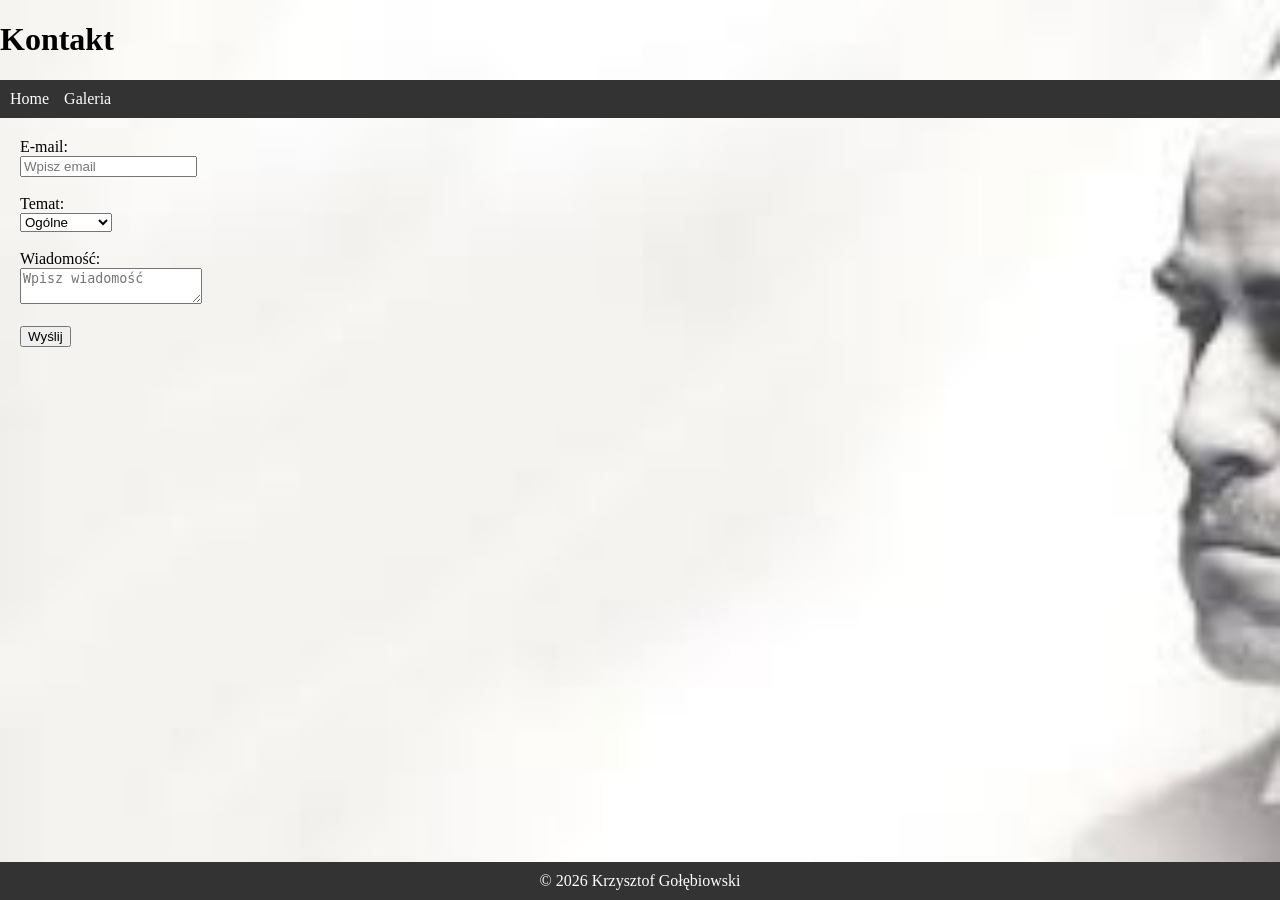
==== contact.html @ 2b177f23 "Initial version" ====
<!DOCTYPE html>
<html lang="en">
<head>
    <meta charset="UTF-8">
    <title>Contact page</title>
    <link rel="stylesheet" href="layout.css">
</head>
<body>

<header>
    <h1>Kontakt</h1>
</header>

<nav>
    <a href="index.html">Home</a>
<!--    <a href="contact.html">Kontakt</a>-->
    <a href="gallery.html">Galeria</a>
</nav>

<main>

    <form>
        <label>E-mail:</label>
        <br>
        <input type="text" placeholder="Wpisz email" required>
        <br><br>

        <label>Temat:</label>
        <br>
        <select>
            <option>Ogólne</option>
            <option>Wsparcie</option>
            <option>Reklamacja</option>
        </select>
        <br><br>

        <label>Wiadomość:</label>
        <br>
        <textarea placeholder="Wpisz wiadomość" required></textarea><br><br>

        <input type="submit" value="Wyślij">
    </form>

</main>

<footer>
    © 2026 Krzysztof Gołębiowski
</footer>

</body>
</html>
---- layout.css ----
body {
    margin: 0;
    min-height: 100vh;
    display: flex;
    flex-direction: column;
    background-image: url("images/background.jpeg");
    background-size: cover;
}

nav {
    background: #333;
    padding: 10px;
    display: flex;
    gap: 15px;
}

nav a {
    color: white;
    text-decoration: none;
}

main {
    flex: 1;
    padding: 20px;
}

footer {
    background: #333;
    color: white;
    text-align: center;
    padding: 10px;
}

figcaption {
    font-size: 16px;
}

.who {
    font-size: 12px;
    color: gray;
}

.gallery {
    display: flex;
    flex-wrap: wrap;
    gap: 10px;
}

.gallery img {
    width: 200px;
    height: 150px;
    object-fit: cover;
}

.tekst {
    text-align: justify;
    font-size: 18px;
}


.iosevka-charon-light {
    font-family: "Iosevka Charon", monospace;
    font-weight: 300;
    font-style: normal;
}

.iosevka-charon-regular {
    font-family: "Iosevka Charon", monospace;
    font-weight: 400;
    font-style: normal;
}

.iosevka-charon-medium {
    font-family: "Iosevka Charon", monospace;
    font-weight: 500;
    font-style: normal;
}

.iosevka-charon-bold {
    font-family: "Iosevka Charon", monospace;
    font-weight: 700;
    font-style: normal;
}

.iosevka-charon-light-italic {
    font-family: "Iosevka Charon", monospace;
    font-weight: 300;
    font-style: italic;
}

.iosevka-charon-regular-italic {
    font-family: "Iosevka Charon", monospace;
    font-weight: 400;
    font-style: italic;
}

.iosevka-charon-medium-italic {
    font-family: "Iosevka Charon", monospace;
    font-weight: 500;
    font-style: italic;
}

.iosevka-charon-bold-italic {
    font-family: "Iosevka Charon", monospace;
    font-weight: 700;
    font-style: italic;
}
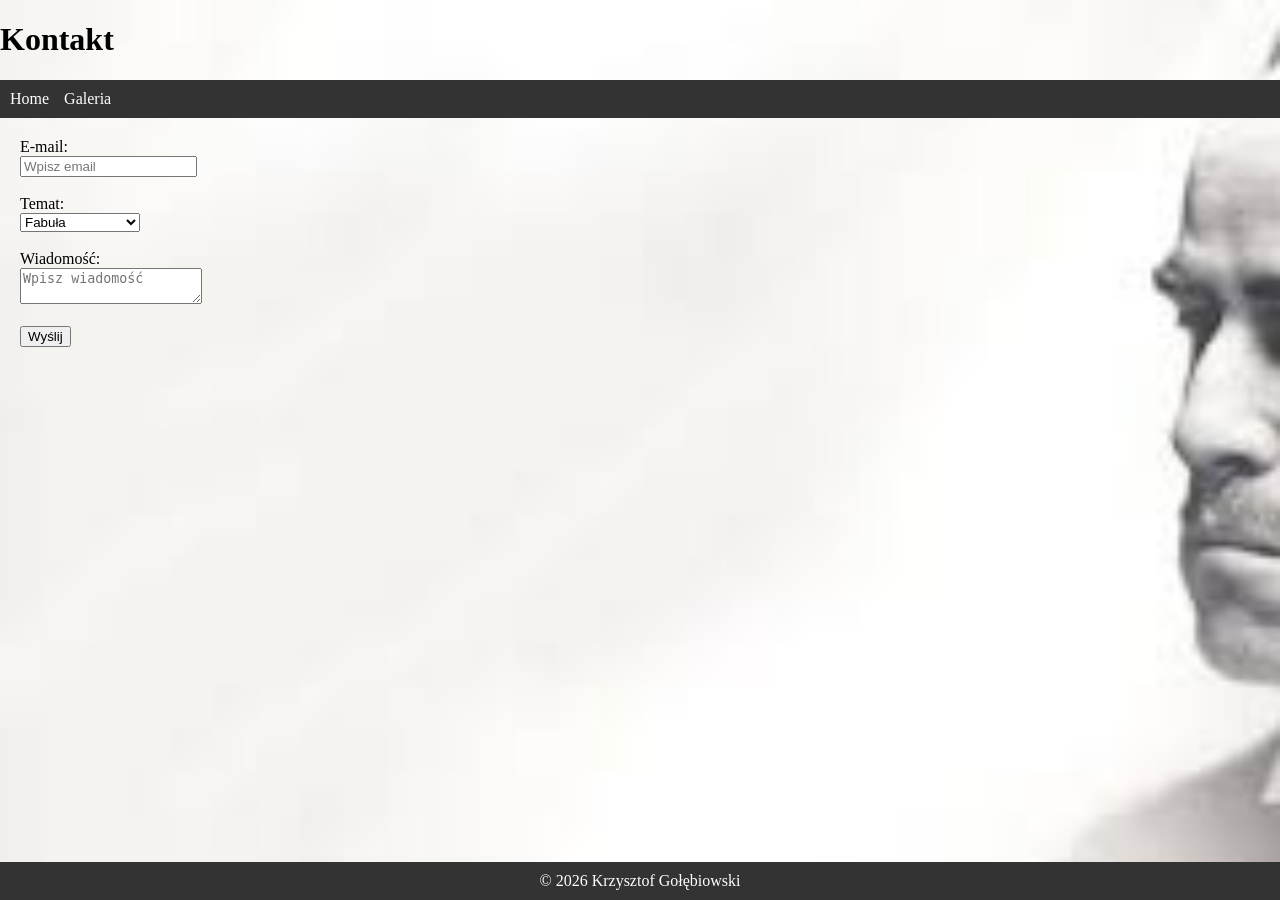
==== commit 8b6ab4cc: "Change select" ====
--- a/contact.html
+++ b/contact.html
@@ -28,9 +28,9 @@
         <label>Temat:</label>
         <br>
         <select>
-            <option>Ogólne</option>
-            <option>Wsparcie</option>
-            <option>Reklamacja</option>
+            <option>Fabuła</option>
+            <option>Ciekawostki</option>
+            <option>Pominięte sceny</option>
         </select>
         <br><br>
 
--- a/layout.css
+++ b/layout.css
@@ -105,3 +105,7 @@
     font-weight: 700;
     font-style: italic;
 }
+
+.niebieski {
+    color: blue;
+}
